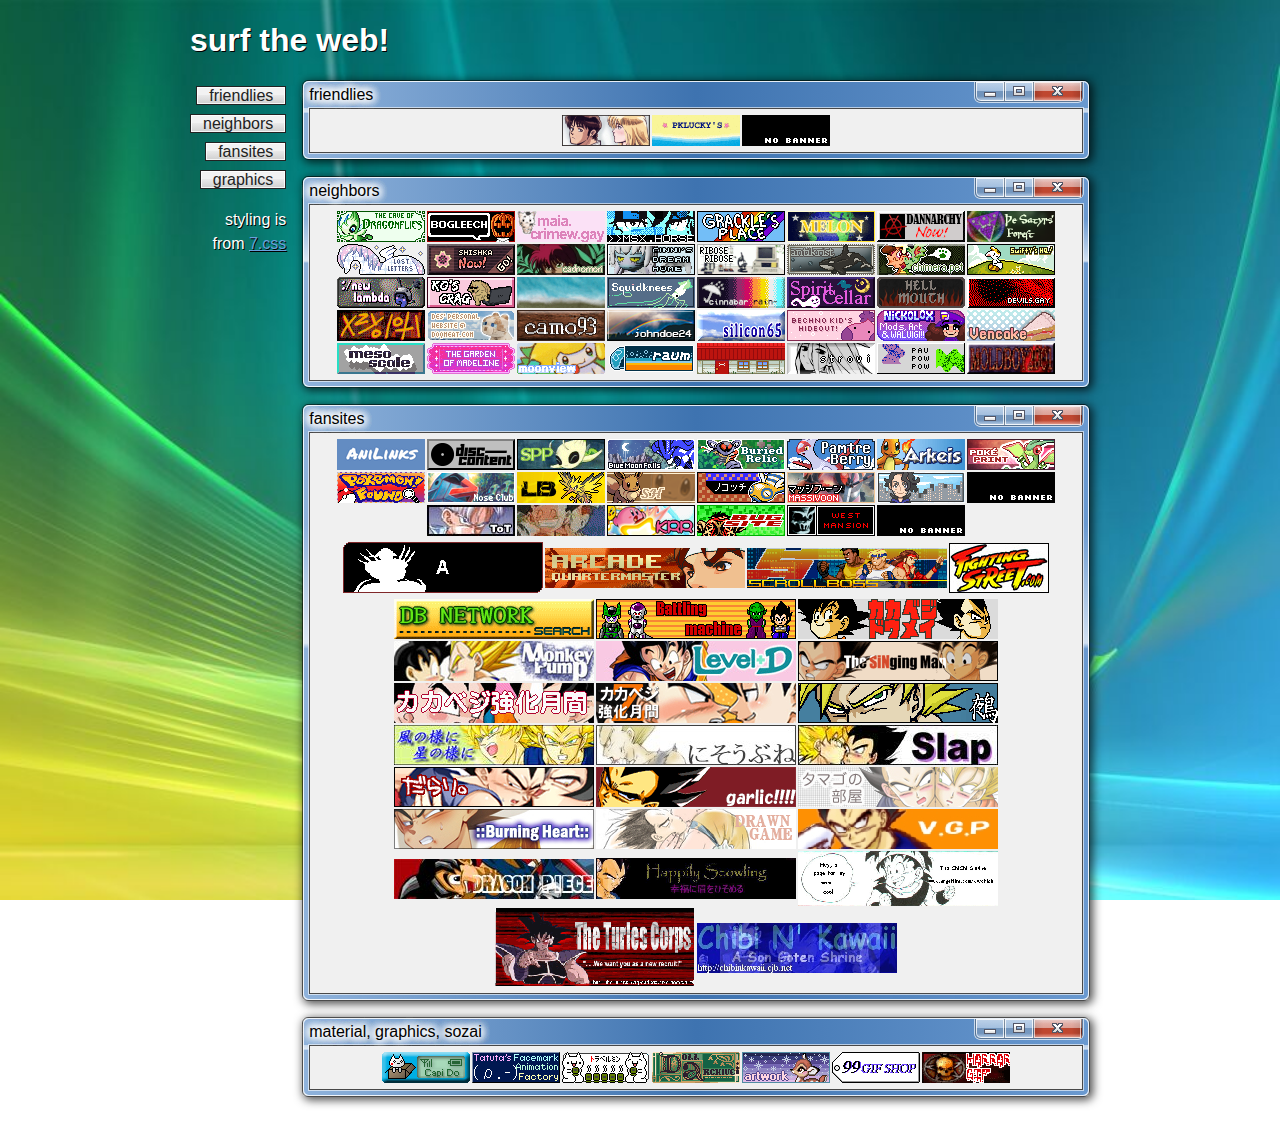
==== surf/index.html @ 775a09bc "links out page" ====
<!doctype html>
<html lang="en">
<head>
  <meta charset="UTF-8">
  <meta name="viewport" content="width=device-width, initial-scale=1.0">
  <title>surf the web | playmoar</title>
  <link rel="icon" href="/~images/favicon.png">
  <link rel="stylesheet" href="/~styles/venom.css">
  <link rel="stylesheet" href="/~styles/7.css">
  <link rel="stylesheet" href="style.css">
</head>
<body>
  <main>
    <header>
      <h1>surf the web!</h1>
    </header>
    <section>
      <aside>
        <nav>
          <ul>
            <li><a href="#friendlies">friendlies</a></li>
            <li><a href="#neighbors">neighbors</a></li>
            <li><a href="#fansites">fansites</a></li>
            <li><a href="#sozai">graphics</a></li>
          </ul>
        </nav>
        <p>styling is from <a href="https://khang-nd.github.io/7.css/">7.css</a></p>
      </aside>
      <div class="entries">
        <article id="friendlies" class="window">
          <header class="titlebar">
            <div class="titlebar-text">friendlies</div>
            <div class="titlebar-controls">
              <button aria-label="min"></button>
              <button aria-label="max"></button>
              <button aria-label="close"></button>
            </div>
          </header>
          <div class="inner">
            <div class="buttons">
              <a href="https://trecomics.com/"><img src="/~images/88x31/sites/trecomics.jpg" alt="trecomics"></a>
              <a href="https://pklucky.neocities.org/"><img src="/~images/88x31/sites/pklucky.gif" alt="pklucky"></a>
              <a href="https://jkflay.neocities.org/"><img src="/~images/88x31/sites/no-banner.gif" alt="jkflay"></a>
            </div>
          </div>
        </article>
        <article id="neighbors" class="window">
          <header class="titlebar">
            <div class="titlebar-text">neighbors</div>
            <div class="titlebar-controls">
              <button aria-label="min"></button>
              <button aria-label="max"></button>
              <button aria-label="close"></button>
            </div>
          </header>
          <div class="inner">
            <div class="buttons">
              <a href="https://www.dragonflycave.com/"><img src="/~images/88x31/sites/tcod.gif" alt="the cave of dragonfly"></a>
              <a href="https://bogleech.com/"><img src="/~images/88x31/sites/bogleech.gif" alt="bogleech"></a>
              <a href="https://maia.crimew.gay/"><img src="/~images/88x31/sites/maia-crimew.png" alt="maia crimew"></a>
              <a href="https://msx.horse/"><img src="/~images/88x31/sites/msx.gif" alt="emma essex"></a>
              <a href="https://grackle.neocities.org/"><img src="/~images/88x31/sites/grackle.png" alt="grackle's place"></a>
              <a href="https://melonking.net/"><img src="/~images/88x31/sites/melonking.gif" alt="melonking"></a>
              <a href="https://dannarchy.com/"><img src="/~images/88x31/sites/dannarchy.gif" alt="dannarchy"></a>
              <a href="https://satyrs.eu/"><img src="/~images/88x31/sites/satyrs.png" alt="satyrs"></a>
              <a href="https://lostletters.neocities.org/"><img src="/~images/88x31/sites/lost-letters.gif" alt="lost-letters"></a>
              <a href="https://shishka.neocities.org/"><img src="/~images/88x31/sites/shishka.gif" alt="shishka"></a>
              <a href="https://cadnomori.neocities.org/"><img src="/~images/88x31/sites/cadnomori.png" alt="cadnomori"></a>
              <a href="https://cinni.net/"><img src="/~images/88x31/sites/cinni.png" alt="cinni"></a>
              <a href="https://ribo.zone/"><img src="/~images/88x31/sites/ribose.gif" alt="ribose"></a>
              <a href="https://antikrist.lol/"><img src="/~images/88x31/sites/antikrist.png" alt="antikrist"></a>
              <a href="https://chimera.pet/"><img src="/~images/88x31/sites/chimera-pet.gif" alt="chimera pet"></a>
              <a href="https://swiftyshq.neocities.org/"><img src="/~images/88x31/sites/swiftyhq.gif" alt="swiftys HQ"></a>
              <a href="https://newlambda.neocities.org/"><img src="/~images/88x31/sites/new-lambda.gif" alt="new lambda"></a>
              <a href="https://kopawz.neocities.org/"><img src="/~images/88x31/sites/kopawz.gif" alt="kopawz"></a>
              <a href="https://zonaplankton.net/"><img src="/~images/88x31/sites/zonaplankton.gif" alt="zonaplankton"></a>
              <a href="https://squidknees.net/"><img src="/~images/88x31/sites/squidknees.png" alt="squidknees"></a>
              <a href="https://rainy.gay/"><img src="/~images/88x31/sites/cinnabar.png" alt="cinnabar"></a>
              <a href="https://spiritcellar.neocities.org/"><img src="/~images/88x31/sites/spirit-cellar.gif" alt="spirit cellar"></a>
              <a href="https://hell-mouth.neocities.org/"><img src="/~images/88x31/sites/hell-mouth.png" alt="hell mouth"></a>
              <a href="https://devils.gay/"><img src="/~images/88x31/sites/devils.gif" alt="devils"></a>
              <a href="https://xzyolotl.neocities.org/"><img src="/~images/88x31/sites/xzyolotl.gif" alt="xzyolotl"></a>
              <a href="https://doqmeat.com/"><img src="/~images/88x31/sites/dogmeat.png" alt="dogmeat"></a>
              <a href="https://camo93.neocities.org/"><img src="/~images/88x31/sites/camo93.png" alt="camo93"></a>
              <a href="https://johndoe24.neocities.org/"><img src="/~images/88x31/sites/johndoe24.png" alt="johndoe24"></a>
              <a href="https://silicon65.neocities.org/"><img src="/~images/88x31/sites/silicon65.png" alt="silicon65"></a>
              <a href="https://bechnokid.neocities.org/"><img src="/~images/88x31/sites/bechno.jpg" alt="bechnokid"></a>
              <a href="https://nickolox.com/"><img src="/~images/88x31/sites/nickolox.gif" alt="nickolox"></a>
              <a href="https://vencake.neocities.org/"><img src="/~images/88x31/sites/vencake.png" alt="vencake"></a>
              <a href="https://mesoscale.neocities.org/"><img src="/~images/88x31/sites/mesoscale.gif" alt="mesoscale"></a>
              <a href="https://thegardenofmadeline.neocities.org/"><img src="/~images/88x31/sites/garden-of-madeline.gif" alt="garden of madeline"></a>
              <a href="https://moonview.neocities.org/"><img src="/~images/88x31/sites/moonview.gif" alt="moonview"></a>
              <a href="https://raum.neocities.org/"><img src="/~images/88x31/sites/raum.gif" alt="raum"></a>
              <a href="https://dog-house.neocities.org/"><img src="/~images/88x31/sites/doghouse.gif" alt="dog house"></a>
              <a href="https://strovi.neocities.org/"><img src="/~images/88x31/sites/strovi.png" alt="strovi"></a>
              <a href="https://paupowpow.neocities.org/"><img src="/~images/88x31/sites/paupowpow.png" alt="paupowpow"></a>
              <a href="https://deathlobotomy.nekoweb.org/"><img src="/~images/88x31/sites/deathlobotomy.gif" alt="deathlobotomy"></a>
            </div>
          </div>
        </article>
        <article id="fansites" class="window">
          <header class="titlebar">
            <div class="titlebar-text">fansites</div>
            <div class="titlebar-controls">
              <button aria-label="min"></button>
              <button aria-label="max"></button>
              <button aria-label="close"></button>
            </div>
          </header>
          <div class="inner">
            <div class="buttons">
              <a href="https://anilinks.neocities.org/"><img src="/~images/88x31/sites/anilinks.png" alt="anilinks"></a>
              <a href="https://disc-content.neocities.org/"><img src="/~images/88x31/sites/disc-content.gif" alt="disc content"></a>
              <a href="https://www.serebii.net/"><img src="/~images/88x31/sites/serebii.gif" alt="serebii"></a>
              <a href="https://bluemoonfalls.com/"><img src="/~images/88x31/sites/blue-moon-falls.png" alt="blue moon falls"></a>
              <a href="https://buriedrelic.neocities.org/"><img src="/~images/88x31/sites/buried-relic.png" alt="buried relic"></a>
              <a href="https://pamtre-berry.neocities.org/"><img src="/~images/88x31/sites/pamtre-berry.png" alt="pamtre berry"></a>
              <a href="https://web.archive.org/web/20120602215442/http://www.arkeis.com/home.htm"><img src="/~images/88x31/sites/arkeis.gif" alt="arkeis"></a>
              <a href="https://pokeprint.kimbachu.com/"><img src="/~images/88x31/sites/pokeprint.png" alt="poképrint"></a>
              <a href="https://letsfindpokemon-found.neocities.org/"><img src="/~images/88x31/sites/pkmn-found.png" alt="pokémon found"></a>
              <a href="https://noseclub.bluwiikoon.art/"><img src="/~images/88x31/sites/nose-club.png" alt="nose club"></a>
              <a href="http://legendarybirds.byethost12.com/"><img src="/~images/88x31/sites/legendary-birds.png" alt="legendary birds"></a>
              <a href="https://stareonshideout.neocities.org/"><img src="/~images/88x31/sites/stareon.png" alt="stareon"></a>
              <a href="https://nokocchi.com/"><img src="/~images/88x31/sites/nokocchi.gif" alt="nokocchi"></a>
              <a href="https://massivoon.com/"><img src="/~images/88x31/sites/massivoon.gif" alt="massivoon"></a>
              <a href="https://south-boulevard.nekoweb.org/"><img src="/~images/88x31/sites/south-boulevard.png" alt="south boulevard"></a>
              <a href="https://www.kanzenshuu.com/"><img src="/~images/88x31/sites/no-banner.gif" alt="kanzenshuu"></a>
              <a href="https://www.templeotrunks.com/"><img src="/~images/88x31/sites/temple-of-trunks.jpg" alt="temple of trunks"></a>
              <a href="https://www.angelfire.com/anime4/android18krillyn/"><img src="/~images/88x31/sites/18-family.gif" alt="android 18's family shrine"></a>
              <a href="http://www.kirbysrainbowresort.net/"><img src="/~images/88x31/sites/krr.png" alt="kirby's rainbow resort"></a>
              <a href="https://bugsite.org/"><img src="/~images/88x31/sites/bugsite.png" alt="bugsite"></a>
              <a href="https://splatterhouse.kontek.net/"><img src="/~images/88x31/sites/west-mansion.png" alt="west mansion"></a>
              <a href="http://www.nausicaa.net/miyazaki/"><img src="/~images/88x31/sites/no-banner.gif" alt="nausicaa dot net"></a>
            </div>
            <div class="banners">
              <a href="https://fightersgeneration.com/"><img src="/~images/88x31/sites/fighters-gen.gif" alt="fighter's generation"></a>
              <a href="https://www.arcadequartermaster.com/"><img src="/~images/88x31/sites/aqm.png" alt="arcade quartermaster"></a>
              <a href="http://scrollboss.illmosis.net/"><img src="/~images/88x31/sites/scrollboss.png" alt="scrollboss"></a>
              <a href="http://www.fightingstreet.com/"><img src="/~images/88x31/sites/fighting-street.jpg" alt="fighting street"></a>
            </div>
            <div class="banners">
              <a href="http://dbnetwork.info/"><img src="/~images/88x31/sites/dbnetwork.gif"></a>
              <a href="http://cell.kt.fc2.com/"><img src="/~images/88x31/sites/battling-machine.gif"></a>
              <a href="http://hanzou.fc2web.com/cv.html"><img src="/~images/88x31/sites/hanzou-kv.png"></a>
              <a href="http://monkeypump.web.fc2.com/top.html"><img src="/~images/88x31/sites/monkeypump.jpg"></a>
              <a href="http://leveld.web.fc2.com/"><img src="/~images/88x31/sites/level-d.jpg"></a>
              <a href="http://www2u.biglobe.ne.jp/~yosimoto/tsm.html"><img src="/~images/88x31/sites/singing-man.gif"></a>
              <a href="http://www2u.biglobe.ne.jp/~yosimoto/kv/"><img src="/~images/88x31/sites/yosimoto-kv.jpg"></a>
              <a href="http://www2u.biglobe.ne.jp/~yosimoto/kvz/"><img src="/~images/88x31/sites/yosimoto-kv2.gif"></a>
              <a href="http://hanzou.fc2web.com/"><img src="/~images/88x31/sites/hanzou.png"></a>
              <a href="http://kazetohoshi.oboroduki.com/"><img src="/~images/88x31/sites/kazetoshi.jpg"></a>
              <a href="http://nisobune.web.fc2.com/"><img src="/~images/88x31/sites/nisobana.jpg"></a>
              <a href="http://karen.saiin.net/~kairo/"><img src="/~images/88x31/sites/slap.jpg"></a>
              <a href="http://www.usamimi.info/~darari/"><img src="/~images/88x31/sites/darari.gif"></a>
              <a href="http://garlicxxxgun.blog12.fc2.com/"><img src="/~images/88x31/sites/garlic.gif"></a>
              <a href="http://dragon318cv-tamago.halfmoon.jp/"><img src="/~images/88x31/sites/tamagoboheya.jpg"></a>
              <a href="http://mimikakv.blog.fc2.com/"><img src="/~images/88x31/sites/burning-heart.jpg"></a>
              <a href="http://m-pe.tv/u/page.php?uid=dorongame&id=1&guid=on"><img src="/~images/88x31/sites/drawngame.jpg"></a>
              <a href="http://vegegaki.web.fc2.com/index.html"><img src="/~images/88x31/sites/vgp.jpg"></a>
              <a href="http://dragonpiece.fc2web.com/"><img src="/~images/88x31/sites/dragon-piece.jpeg"></a>
              <a href="https://www.angelfire.com/anime3/dbzbakasfic/"><img src="/~images/88x31/sites/happily-scowling.jpg" alt="happily scowling: a vegeta shrine"></a>
              <a href="https://www.angelfire.com/wv/chichi/"><img src="/~images/88x31/sites/chi-chi-shrine.jpg" alt="chi chi shrine"></a>
              <a href="http://the_turles_corps.tripod.com/home.html"><img src="/~images/88x31/sites/turles-corps.gif" alt="turles corps"></a>
              <a href="https://www.angelfire.com/anime/gotenshrine/"><img src="/~images/88x31/sites/chibi-n-kawaii.jpg" alt="chibi n' kawaii"></a>
            </div>
          </div>
        </article>
        <article id="sozai" class="window">
          <header class="titlebar">
            <div class="titlebar-text">material, graphics, sozai</div>
            <div class="titlebar-controls">
              <button aria-label="min"></button>
              <button aria-label="max"></button>
              <button aria-label="close"></button>
            </div>
          </header>
          <div class="inner">
            <div class="buttons">
              <a href="http://capido.web.fc2.com/"><img src="/~images/88x31/sites/capido.gif" alt="capido"></a>
              <a href="http://www2j.biglobe.ne.jp/~tatuta/_MENU.htm"><img src="/~images/88x31/sites/tatuta.gif" alt="tatuta"></a>
              <a href="http://www.travelmin.com/"><img src="/~images/88x31/sites/travelmin.gif" alt="travelmin"></a>
              <a href="https://dollarchive.neocities.org/"><img src="/~images/88x31/sites/dollarchive.gif" alt="doll archive"></a>
              <a href="https://artwork.neocities.org/"><img src="/~images/88x31/sites/artwork.gif" alt="artwork"></a>
              <a href="https://99gifshop.neocities.org/"><img src="/~images/88x31/sites/99gifshop.png" alt="99 gif shop"></a>
              <a href="https://horrorgifs.neocities.org/"><img src="/~images/88x31/sites/horrorgifs.gif" alt="horror gifs"></a>
            </div>
          </div>
        </article>
      </div>
    </section>
  </main>
</body>
</html>
---- ~styles/venom.css ----
/* venom.css v4.0 by snake | GPL-3.0 */

*,
::before,
::after {
  box-sizing:border-box;
}

html {
  font-family:sans-serif;
  font-size:1rem;
  line-height:1.5;
  tab-size:4;
}

body {
  margin:0;
}

p,
h1,
h2,
h3,
h4,
h5,
h6,
ol,
ul,
pre,
blockquote,
figure,
dl,
hr {
  margin:1rem 0;
}

ul,
ol {
  padding:0 2rem;
}
ul ul,
ul ol,
ol ol,
ol ul {
  margin:0.5rem 0;
  padding:0 1rem;
}
li {
  margin:0.25rem 0;
}
nav ul {
  margin:0;
  padding:0;
  list-style-type:none;
}

summary {
	display:list-item;
  cursor:pointer;
}

progress {
	vertical-align:baseline;
}

/* formatting */

b,
strong {
  font-weight:bolder;
}

code,
kbd,
samp,
pre {
  font-family:monospace,monospace;
  font-size:1rem;
}

small {
  font-size:80%;
}

sub,
sup {
  position:relative;
  font-size:75%;
  line-height:0;
  vertical-align:baseline;
}
sub {
  bottom:-0.25rem;
}
sup {
  top:-0.25rem;
}

/* media, embeds */

img {
  max-width:100%;
  border-style:none;
}

/* dark mode */

@media (prefers-color-scheme:dark) {
  html {
    color:#cecece;
    background:#1a1a1a;
  }
}

/* accessibility */

[title] {
  border-bottom:none;
  text-decoration:underline;
  text-decoration:underline dotted;
  text-underline-offset:0.25rem;
  cursor:help;
}

[aria-disabled="true"],
[aria-disabled],
[disabled] {
  cursor:not-allowed;
  pointer-events:none;
}

@media(prefers-reduced-motion:reduce) {
  *, ::before, ::after {
    animation-delay:-1ms!important;
    animation-duration:1ms!important;
    animation-iteration-count:1!important;
    background-attachment:initial!important;
    scroll-behavior:auto!important;
    transition-delay:0s!important;
    transition-duration:0s!important;
  }
}
---- ~styles/7.css ----
:root {
  --font:9pt "Segoe UI","SegoeUI","Noto Sans",sans-serif;
  --link-color:#67a2dd;
  --link-color-hover:#39f;
  --button-highlight:#fff;
  --button-face:#f2f2f2;
  --button-face-hover:#eaf6fd;
  --button-shade-light:#ebebeb;
  --button-shade-dark:#cfcfcf;
  --button-shadow:inset 0 0 0 1px #fffc;
  --button-shadow-active:inset 1px 1px 0 #0003,inset -1px 1px 0 #0001;
  --button-border:1px solid;
  --button-border-color:#8e8f8f;
  --button-border-color-default:#5586a3;
  --button-gradient:linear-gradient(to bottom,var(--button-face) 45%,var(--button-shade-light) 45%,var(--button-shade-dark));
  --button-gradient-hovered:linear-gradient(to bottom,var(--button-face-hover) 45%,var(--button-shade-light-hovered) 45%,#a7d9f5);
  --window-spacing:6px;
  --window-border:1px solid;
  --window-border-color:rgba(0,0,0,.7);
  --window-border-radius:6px;
  --window-background-color:#4580c4;
  --window-background:linear-gradient(to right,#ffffff66,#0000001a,#ffffff33),var(--window-background-color);
  --window-glass:linear-gradient(135deg,#fff5 70px,transparent 100px),linear-gradient(225deg,#fff5 70px,transparent 100px),linear-gradient(54deg,#0002 0 4%,#6661 6% 6%,#0002 8% 10%,#0002 15% 16%,#aaa1 17% 18%,#0002 23% 24%,#bbb2 25% 26%,#0002 31% 33%,#0002 34% 34.5%,#bbb2 36% 40%,#0002 41% 41.5%,#bbb2 44% 45%,#bbb2 46% 47%,#0002 48% 49%,#0002 50% 50.5%,#0002 56% 56.5%,#bbb2 57% 63%,#0002 67% 69%,#bbb2 69.5% 70%,#0002 73.5% 74%,#bbb2 74.5% 79%,#0002 80% 84%,#aaa2 85% 86%,#0002 87%,#bbb1 90%) left center/100vw 100vh no-repeat fixed;
  --control-background:linear-gradient(hsla(0,0%,100%,.5),hsla(0,0%,100%,.3) 45%,rgba(0,0,0,.1) 50%,rgba(0,0,0,.1) 75%,hsla(0,0%,100%,.5));
  --control-background-hovered:radial-gradient(circle at 50% 170%,#f4e676 10% 20%,#0000 60%),radial-gradient(circle at -60% 50%,#000a 5% 10%,#0000 50%),radial-gradient(circle at 160% 50%,#000a 5% 10%,#0000 50%),linear-gradient(#fb9d8b,#ee6d56 25% 50%,#d42809 50%);
  --control-background-close:radial-gradient(circle at -60% 50%,#0007 5% 10%,#0000 50%),radial-gradient(circle at 160% 50%,#0007 5% 10%,#0000 50%),linear-gradient(#e0a197e5,#cf796a 25% 50%,#d54f36 50%);
  --control-background-close-hovered:radial-gradient(circle at 50% 170%,#f4e676 10% 20%,#0000 60%),radial-gradient(circle at -60% 50%,#000a 5% 10%,#0000 50%),radial-gradient(circle at 160% 50%,#000a 5% 10%,#0000 50%),linear-gradient(#fb9d8b,#ee6d56 25% 50%,#d42809 50%);
  --control-background-close-active:radial-gradient(circle at 50% 170%,#dcc03f 10% 20%,#0000 60%),radial-gradient(circle at -60% 50%,#000 5% 10%,#0000 50%),radial-gradient(circle at 160% 50%,#000 5% 10%,#0000 50%),linear-gradient(#d1a894,#b67562 25% 50%,#7d0d01 50%);
  --control-border-color:rgba(0,0,0,.3);
  --control-border-radius:5px;
  --control-inset-shadow:inset 0 0 0 1px #fffa;
  --inner:#f0f0f0;
}

button {
  padding:0 12px;
  min-width:75px;
  min-height:23px;
  color:#222;
  text-align:center;
  background:var(--button-gradient);
  border:var(--button-border);
  border-radius:var(--border-radius);
  box-shadow:var(--button-shadow);
}

.window {
  position:relative;
  border:var(--window-border) var(--window-border-color);
  border-radius:var(--window-border-radius);
  box-shadow:2px 2px 10px 1px var(--window-border-color),inset 0 0 0 1px #fffa;
  z-index:0;
}
.window::before {
  content:"";
  position:absolute;
  top:0;
  left:0;
  width:100%;
  height:100%;
  background:linear-gradient(transparent 20%,#ffffffb3 40%,transparent 41%),var(--window-background);
  background-color:var(--window-background-color);
  border-radius:var(--window-border-radius);
  box-shadow:inset 0 0 0 1px #fffd;
  z-index:-1;
}

.titlebar {
  display:flex;
  align-items:center;
  justify-content:space-between;
  padding:var(--window-spacing);
  padding-top:0;
  background:var(--window-background);
  background-color:var(--window-background-color);
  border:0;
  border-radius:var(--window-border-radius) var(--window-border-radius) 0 0;
  box-shadow:inset 0 1px 0 #fffd,inset 1px 0 0 #fffd,inset -1px 0 0 #fffd;
}
.titlebar-text {
  padding-top:var(--window-spacing);
  color:#000;
  letter-spacing:0;
  line-height:15px;
  text-shadow:0 0 10px #fff,0 0 10px #fff,0 0 10px #fff,0 0 10px #fff,0 0 10px #fff,0 0 10px #fff,0 0 10px #fff,0 0 10px #fff;
}

.titlebar-controls {
  display:flex;
  background:#fff3;
  box-shadow:0 1px 0 #fffa,1px 0 0 #fffa,-1px 0 0 #fffa;
  border:var(--window-border) var(--control-border-color);
  border-top:0;
  border-radius:0 0 var(--control-border-radius) var(--control-border-radius);
}
.titlebar-controls button {
  position:relative;
  padding:0;
  min-width:29px;
  min-height:19px;
  color:#222;
  text-align:center;
  border:0;
  border-right:var(--window-border) var(--control-border-color);
  border-radius:0;
}
.title-bar-controls button::before {
  position:absolute;
  top:0;
  bottom:0;
  left:0;
  right:0;
  margin:0;
  padding:0;
  border-radius:0;
}
.titlebar-controls button:first-child {
  border-bottom-left-radius:var(--control-border-radius);
}
.titlebar-controls button:last-child::before {
  border:0;
}

button[aria-label="min"] {
  background:url(/~styles/7/min.png) no-repeat center 10px, var(--control-background);
}
button[aria-label="min"]::before {
  content:"";
  background:url(/~styles/7/min.png) no-repeat center 10px,var(--control-background-hovered);
  border-bottom-left-radius:var(--control-border-radius);
  box-shadow:0 0 7px 3px #5dc4f0,var(--control-inset-shadow);
  opacity:0;
  transition:opacity .3s linear;
}
button[aria-label="max"] {
  background:url("/~styles/7/max.png") no-repeat 50%,var(--control-background);
}
button[aria-label="max"]::before {
  content:"";
  background:url("/~styles/7/max.png") no-repeat 50%,var(--control-background-hovered);
  box-shadow:0 0 7px 3px #5dc4f0,var(--control-inset-shadow);
  opacity:0;
  transition:opacity .3s linear;
}
button[aria-label="close"] {
  min-width:48px;
  background:url("/~styles/7/close.png") no-repeat 50%,var(--control-background),var(--control-background-close);
  box-shadow:var(--control-inset-shadow);
}
button[aria-label="close"]::before {
  content:"";
  background:url("/~styles/7/close.png") no-repeat 50%,var(--control-background),var(--control-background-close-hovered);
  border-bottom-right-radius:var(--control-border-radius);
  box-shadow:0 0 7px 3px #e68e75,var(--control-inset-shadow);
  opacity:0;
  transition:opacity .3s linear;
}

.inner {
  margin:var(--window-spacing);
  margin-top:0;
  padding:var(--window-spacing);
  background:var(--inner);
  border:var(--window-border) var(--window-border-color);
  box-shadow:0 0 0 1px #fff9;
}
---- surf/style.css ----
body {
  font-family:var(--font);
  color:#000;
  background:url(/~images/bg/img24.jpg);
  background-size:cover;
  background-attachment:fixed;
}

h1, aside p {
  color:#fff;
  text-shadow:1px 1px 0 #000;
}

main {
  display:flex;
  flex-flow:column wrap;
  margin:auto;
  padding-bottom:2rem;
  width:900px;
}

section {
  display:flex;
  flex-flow:row nowrap;
  gap:1rem;
}

aside {
  text-align:right;
}

nav a {
  padding:0 12px;
  min-width:75px;
  min-height:23px;
  color:#222;
  text-align:center;
  text-decoration:none;
  background:var(--button-gradient);
  border:var(--button-border);
  border-radius:var(--border-radius);
  box-shadow:var(--button-shadow);
}

.entries {
  display:flex;
  flex-flow:column nowrap;
  gap:1rem;
}

.inner p {
  margin:0;
  margin-bottom:6px;
}

.buttons {
  display:flex;
  flex-flow:row wrap;
  justify-content:center;
  gap:2px;
}
.buttons img, table img {
  display:block;
  width:88px;
  height:31px;
  transition:100ms;
  image-rendering:pixelated;
}
.buttons img:hover, table img:hover {
  transform:scale(2.5);
}

.banners {
  display:flex;
  flex-flow:row wrap;
  align-items:center;
  justify-content:center;
  gap:2px;
  margin:6px 0 0;
}
.banners img {
  display:block;
  max-width:200px;
  transition:100ms;
  image-rendering:pixelated;
}
.banners img:hover {
  transform:scale(2);
}

table {
  border:1px solid #222;
}
td {
  padding:6px;
  border:1px solid #222;
}

a {
  color:var(--link-color);
}
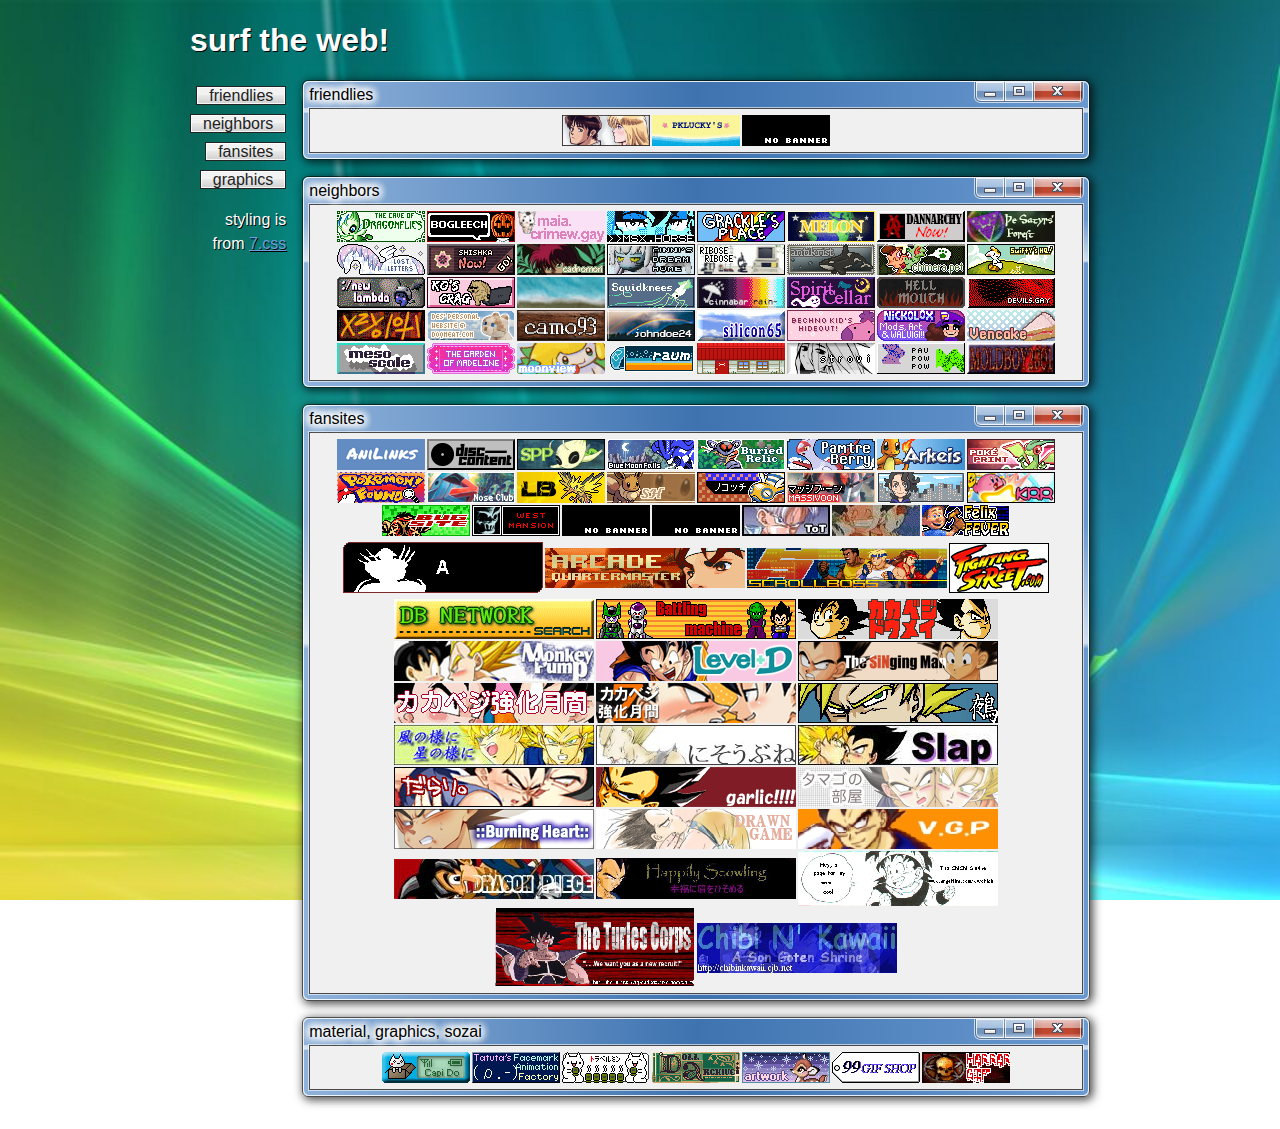
==== commit 5a094630: "fonts?" ====
--- a/surf/index.html
+++ b/surf/index.html
@@ -124,13 +124,14 @@
               <a href="https://nokocchi.com/"><img src="/~images/88x31/sites/nokocchi.gif" alt="nokocchi"></a>
               <a href="https://massivoon.com/"><img src="/~images/88x31/sites/massivoon.gif" alt="massivoon"></a>
               <a href="https://south-boulevard.nekoweb.org/"><img src="/~images/88x31/sites/south-boulevard.png" alt="south boulevard"></a>
-              <a href="https://www.kanzenshuu.com/"><img src="/~images/88x31/sites/no-banner.gif" alt="kanzenshuu"></a>
-              <a href="https://www.templeotrunks.com/"><img src="/~images/88x31/sites/temple-of-trunks.jpg" alt="temple of trunks"></a>
-              <a href="https://www.angelfire.com/anime4/android18krillyn/"><img src="/~images/88x31/sites/18-family.gif" alt="android 18's family shrine"></a>
               <a href="http://www.kirbysrainbowresort.net/"><img src="/~images/88x31/sites/krr.png" alt="kirby's rainbow resort"></a>
               <a href="https://bugsite.org/"><img src="/~images/88x31/sites/bugsite.png" alt="bugsite"></a>
               <a href="https://splatterhouse.kontek.net/"><img src="/~images/88x31/sites/west-mansion.png" alt="west mansion"></a>
               <a href="http://www.nausicaa.net/miyazaki/"><img src="/~images/88x31/sites/no-banner.gif" alt="nausicaa dot net"></a>
+              <a href="https://www.kanzenshuu.com/"><img src="/~images/88x31/sites/no-banner.gif" alt="kanzenshuu"></a>
+              <a href="https://www.templeotrunks.com/"><img src="/~images/88x31/sites/temple-of-trunks.jpg" alt="temple of trunks"></a>
+              <a href="https://www.angelfire.com/anime4/android18krillyn/"><img src="/~images/88x31/sites/18-family.gif" alt="android 18's family shrine"></a>
+              <a href="https://felixfever.nekoweb.org/"><img src="/~images/88x31/sites/felixfever.png" alt="felix fever"></a>
             </div>
             <div class="banners">
               <a href="https://fightersgeneration.com/"><img src="/~images/88x31/sites/fighters-gen.gif" alt="fighter's generation"></a>
--- a/~styles/venom.css
+++ b/~styles/venom.css
@@ -59,6 +59,27 @@
   cursor:pointer;
 }
 
+dl {
+  margin:1rem 0;
+}
+dt {
+  font-family:"National Park Bold";
+  font-weight:bold;
+  font-size:1.15rem;
+}
+dd {
+  margin:0;
+  padding:0;
+}
+
+dd span {
+  padding:4px;
+  font-size:90%;
+  vertical-align:1px;
+  border-radius:15%;
+  opacity:80%;
+}
+
 progress {
 	vertical-align:baseline;
 }
@@ -103,15 +124,6 @@
   border-style:none;
 }
 
-/* dark mode */
-
-@media (prefers-color-scheme:dark) {
-  html {
-    color:#cecece;
-    background:#1a1a1a;
-  }
-}
-
 /* accessibility */
 
 [title] {
